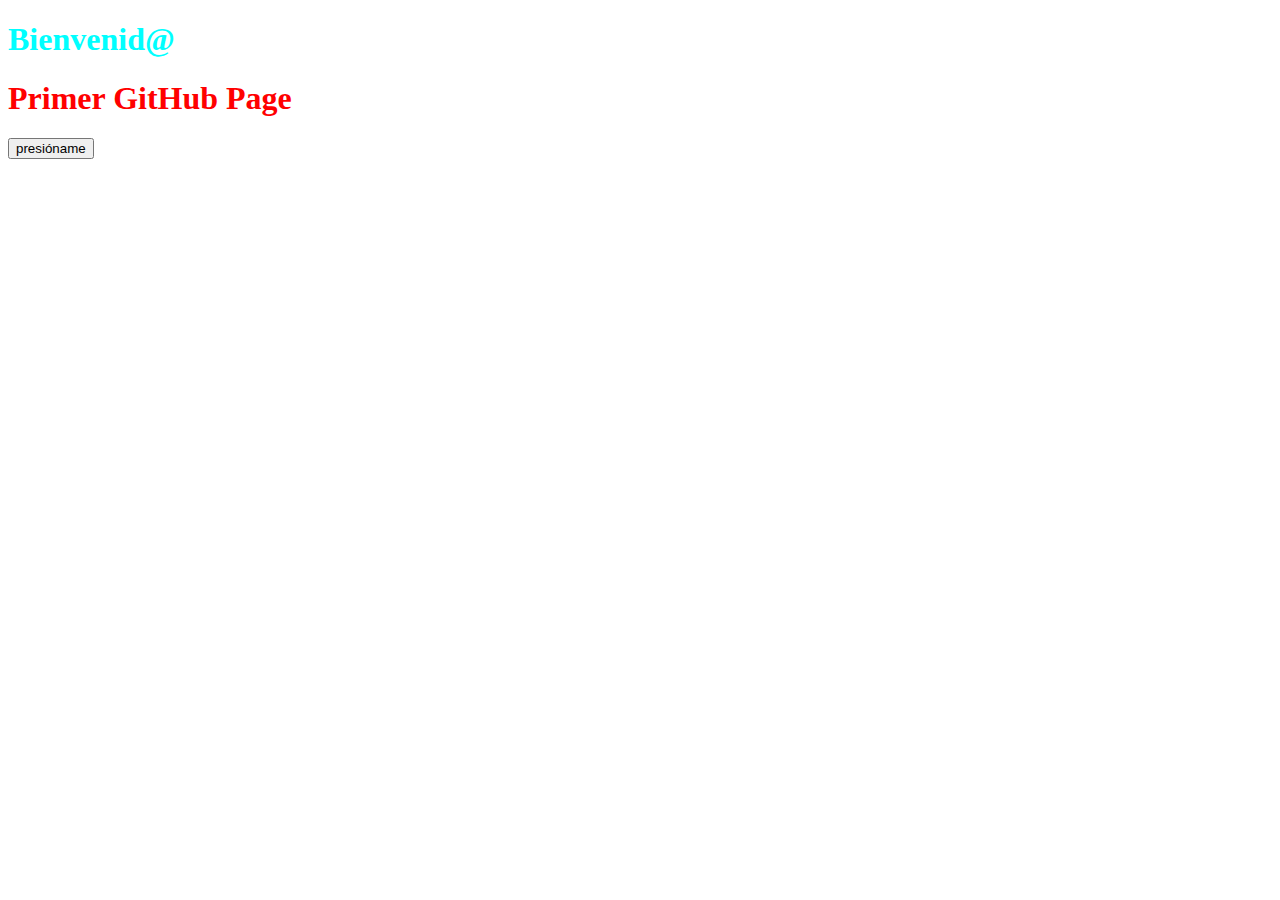
==== Index.html @ 56c82cfe "Primer commit" ====
<!DOCTYPE html>
<html lang="en">
<head>
    <meta charset="UTF-8">
    <meta http-equiv="X-UA-Compatible" content="IE=edge">
    <meta name="viewport" content="width=device-width, initial-scale=1.0">
    <title>20222-AWEB-U3-P1-20213TN046</title>
    <link rel="stylesheet" href="style.css">
</head>
<body>
    <h1 class="title" >Bienvenid@</h1>
    <h1 class="sub-title">Primer GitHub Page</h1>
    <button type="button" id="btn1">presióname</button>
    <script src="app.js"></script>
</body>
</html>
---- style.css ----
.title{
    color: aqua;
}
.sub-title{
    color: red;
}
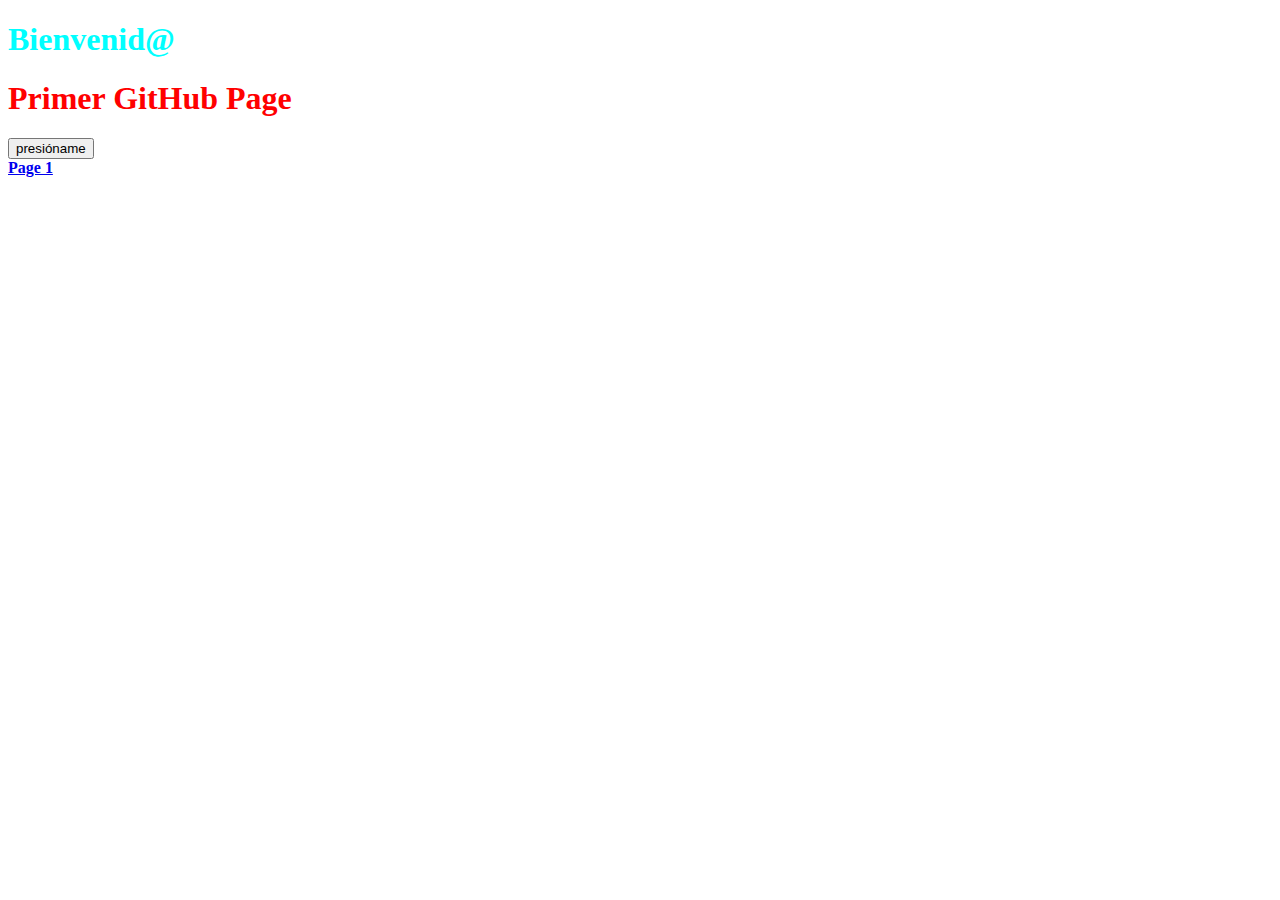
==== commit 41cb07f8: "modificación" ====
--- a/Index.html
+++ b/Index.html
@@ -11,6 +11,8 @@
     <h1 class="title" >Bienvenid@</h1>
     <h1 class="sub-title">Primer GitHub Page</h1>
     <button type="button" id="btn1">presióname</button>
+    <br>
+    <a href="page1.html"><strong>Page 1</strong></a>
     <script src="app.js"></script>
 </body>
 </html>